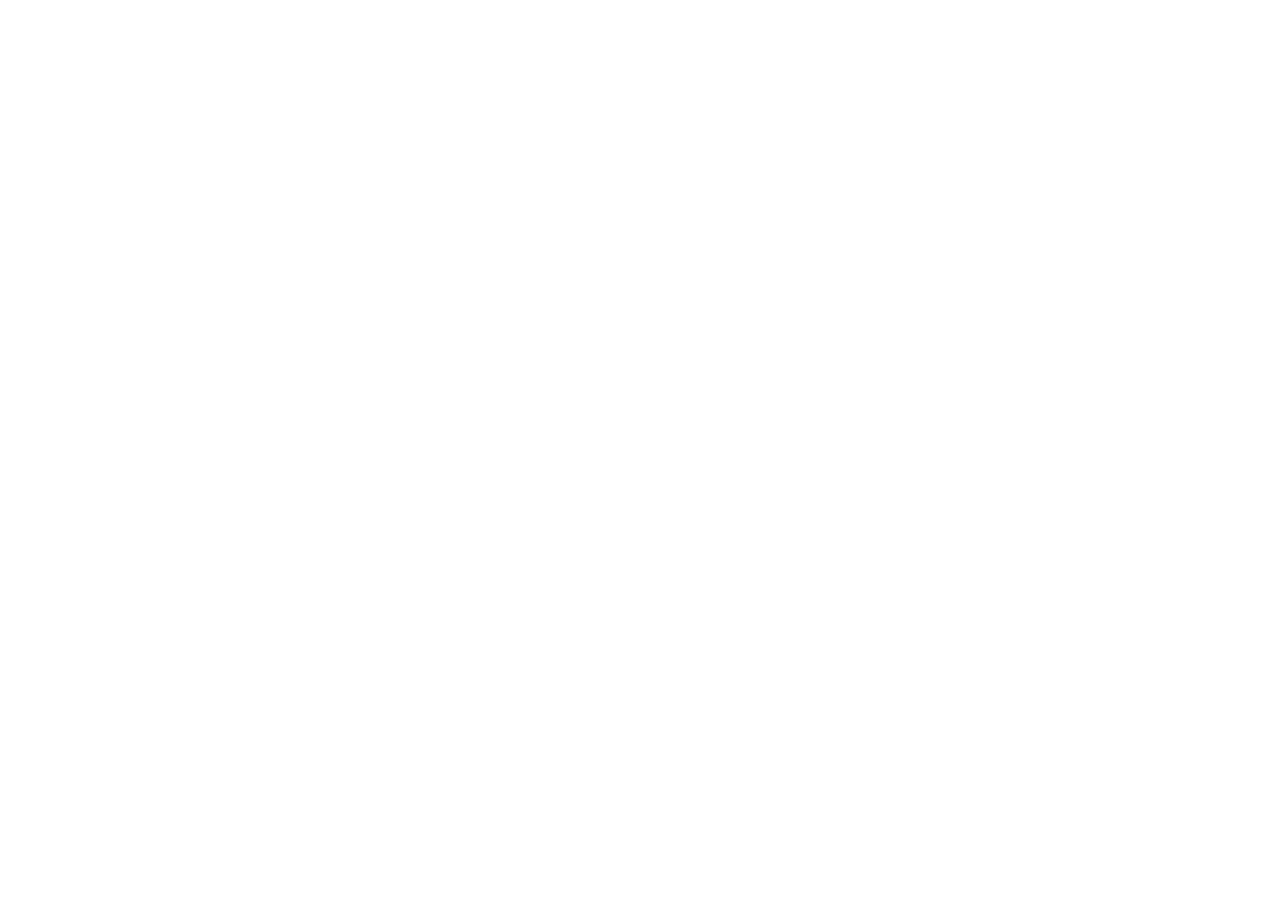
==== index.html @ 3d4706fe "Add files via upload" ====
<!DOCTYPE html>
<html lang="en">
<head>
    <meta charset="UTF-8">
    <meta http-equiv="X-UA-Compatible" content="IE=edge">
    <meta name="viewport" content="width=device-width, initial-scale=1.0">
    <title>alurabooks</title>
    <link rel="stylesheet" href="style.css">
</head>
<body>
    
</body>
</html>
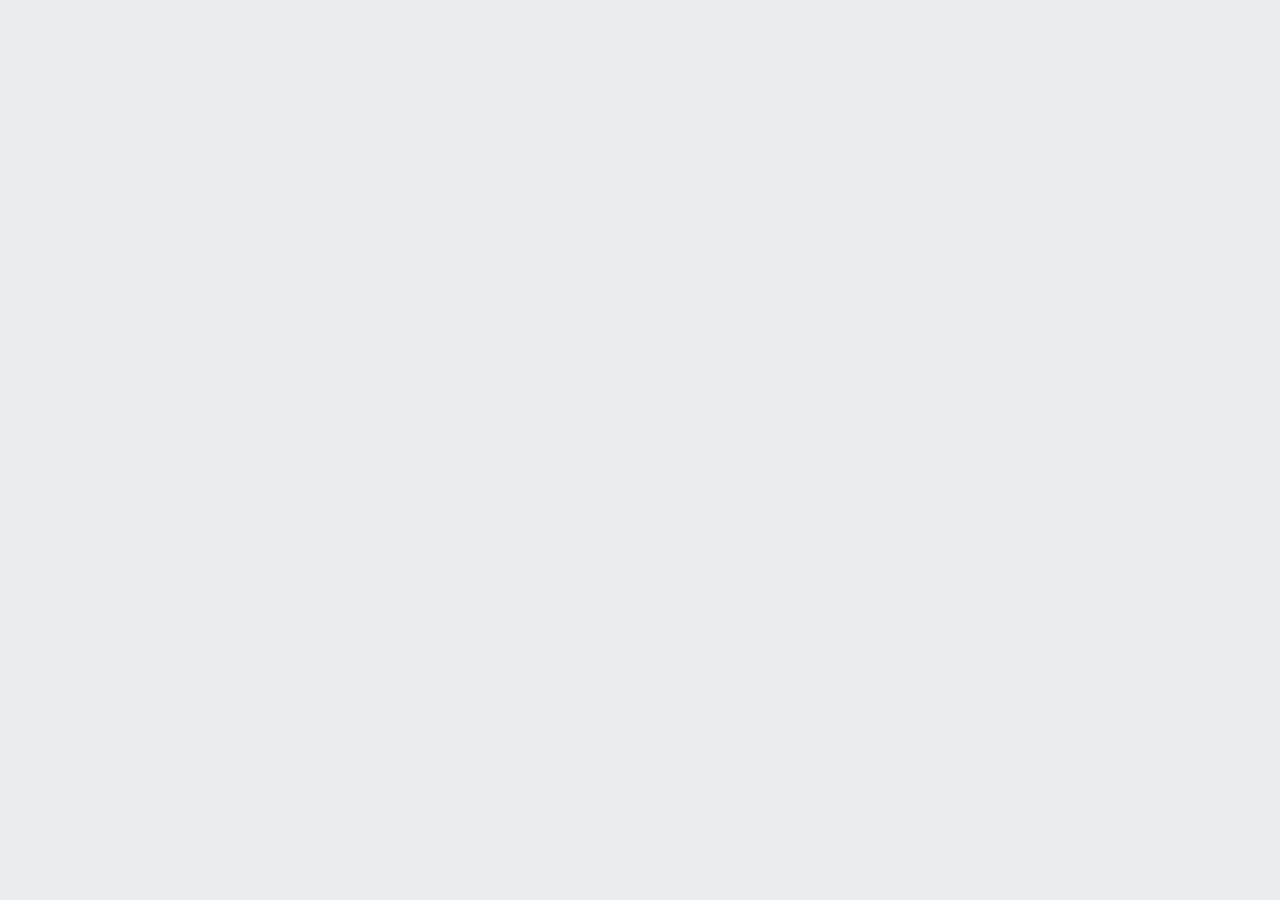
==== commit c6dfa8cb: "1705" ====
--- a/index.html
+++ b/index.html
@@ -5,6 +5,7 @@
     <meta http-equiv="X-UA-Compatible" content="IE=edge">
     <meta name="viewport" content="width=device-width, initial-scale=1.0">
     <title>alurabooks</title>
+    <link rel="stylesheet" href="reset.css">
     <link rel="stylesheet" href="style.css">
 </head>
 <body>
--- a/style.css
+++ b/style.css
@@ -0,0 +1,7 @@
+:root{
+  --cor-de-fundo: #EBECEE
+}
+
+body{
+    background-color: var(--cor-de-fundo);
+}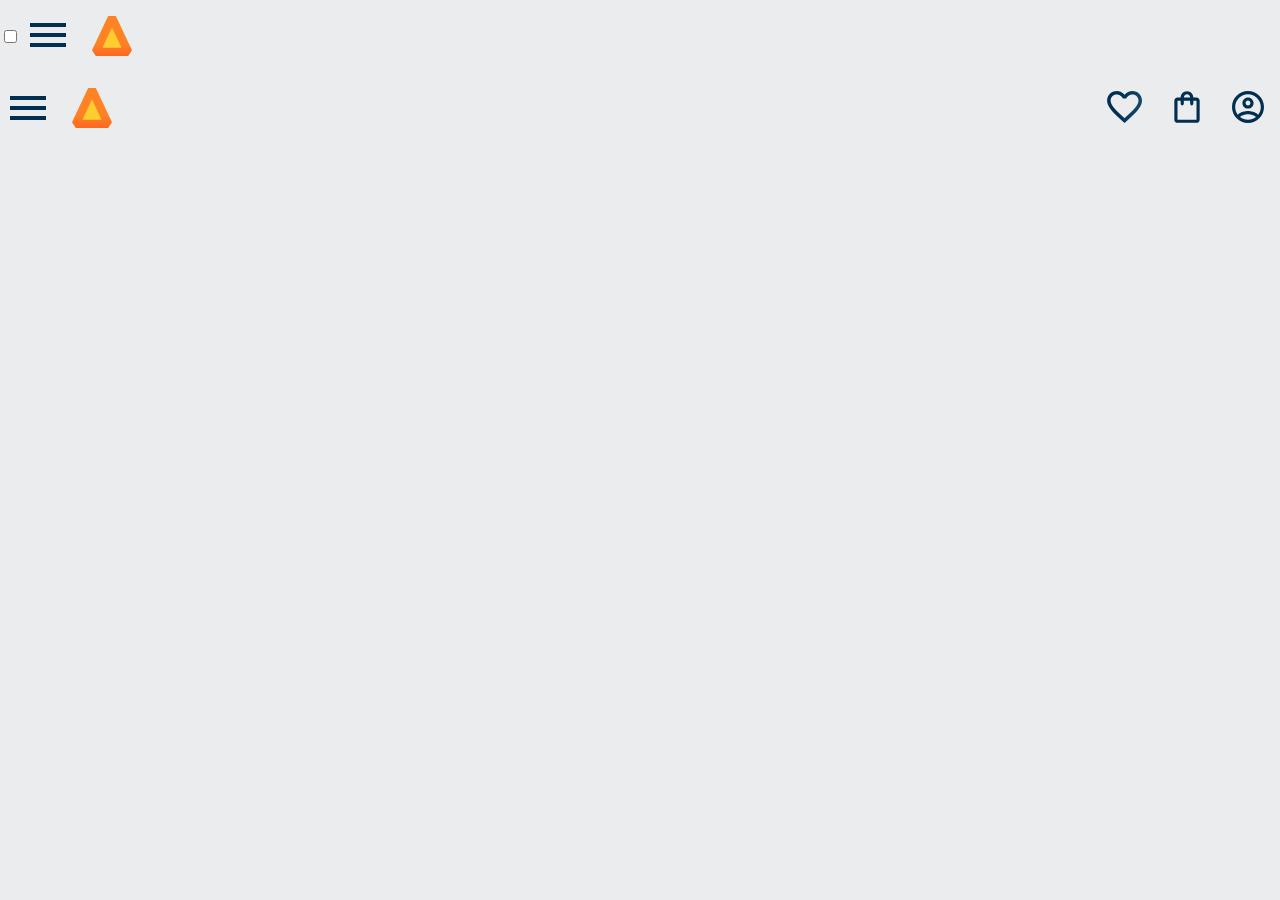
==== commit bd9b74cc: "12-06" ====
--- a/index.html
+++ b/index.html
@@ -4,11 +4,54 @@
     <meta charset="UTF-8">
     <meta http-equiv="X-UA-Compatible" content="IE=edge">
     <meta name="viewport" content="width=device-width, initial-scale=1.0">
-    <title>alurabooks</title>
     <link rel="stylesheet" href="reset.css">
     <link rel="stylesheet" href="style.css">
+    <link rel="preconnect" href="https://fonts.googleapis.com">
+    <link rel="preconnect" href="https://fonts.gstatic.com" crossorigin>
+    <link href="https://fonts.googleapis.com/css2?family=Poppins:wght@300;400;500;700&family=Raleway:wght@400;700&display=swap" rel="stylesheet">
+    <title>alurabooks</title>
 </head>
 <body>
+    <header class="cabeçalho">
+       <div class="container">
+         <input type="checkbox" id="menu" class="container_botao">
+         <label for="menu">
+            <span class="cabeçalho__menu-hunburguer container__imagem"></span>
+         </label>
+         <ul class="lista-menu">
+            <li class="lista-menu_titulo">Categorias</li>
+            <li class="lista-menu_item">
+                <a href="#" class="lista-menu_link">Programaçao</a>
+            </li>
+            <li class="lista-menu_item">
+                <a href="#" class="lista-menu_link">Front-end</a>
+            </li>
+            <li class="lista-menu_item">
+                <a href="#" class="lista-menu_link">Infraestrutura</a>
+            </li>
+            <li class="lista-menu_item">
+                <a href="#" class="lista-menu_link">Business</a>
+            </li>
+            <li class="lista-menu_item">
+                <a href="#" class="lista-menu_link">Desing & UX</a>
+            </li>
+         </ul>
+         <img src="img/Logo.svg" alt="logo dA aluraBooks" class="container__imagem">
+       </div>
+       
+    </header>
     
+<header class="cabeçalho">
+    <div class="container">
+    <span class="cabeçalho__menu-hunburguer container__imagem"></span>
+    <img src="img/Logo.svg" alt="logo da aluraBooks" class="container__imagem">
+    </div>
+    <div class="container">
+        <a href="#"><img src="img/Favoritos.svg" alt="Meu favoritos" class="container__imagem"></a>
+        <a href="#"><img src="img/Compras.svg" alt="Carrinho de compras" class="container__imagem"></a>
+        <a href="#"><img src="img/Usuario.svg" alt="Meu perfil" class="container__imagem"></a>
+    </div>
+</header>
+
 </body>
 </html>--- a/style.css
+++ b/style.css
@@ -1,3 +1,5 @@
+@import url("style/header.css");
+
 :root{
   --cor-de-fundo: #EBECEE
 }
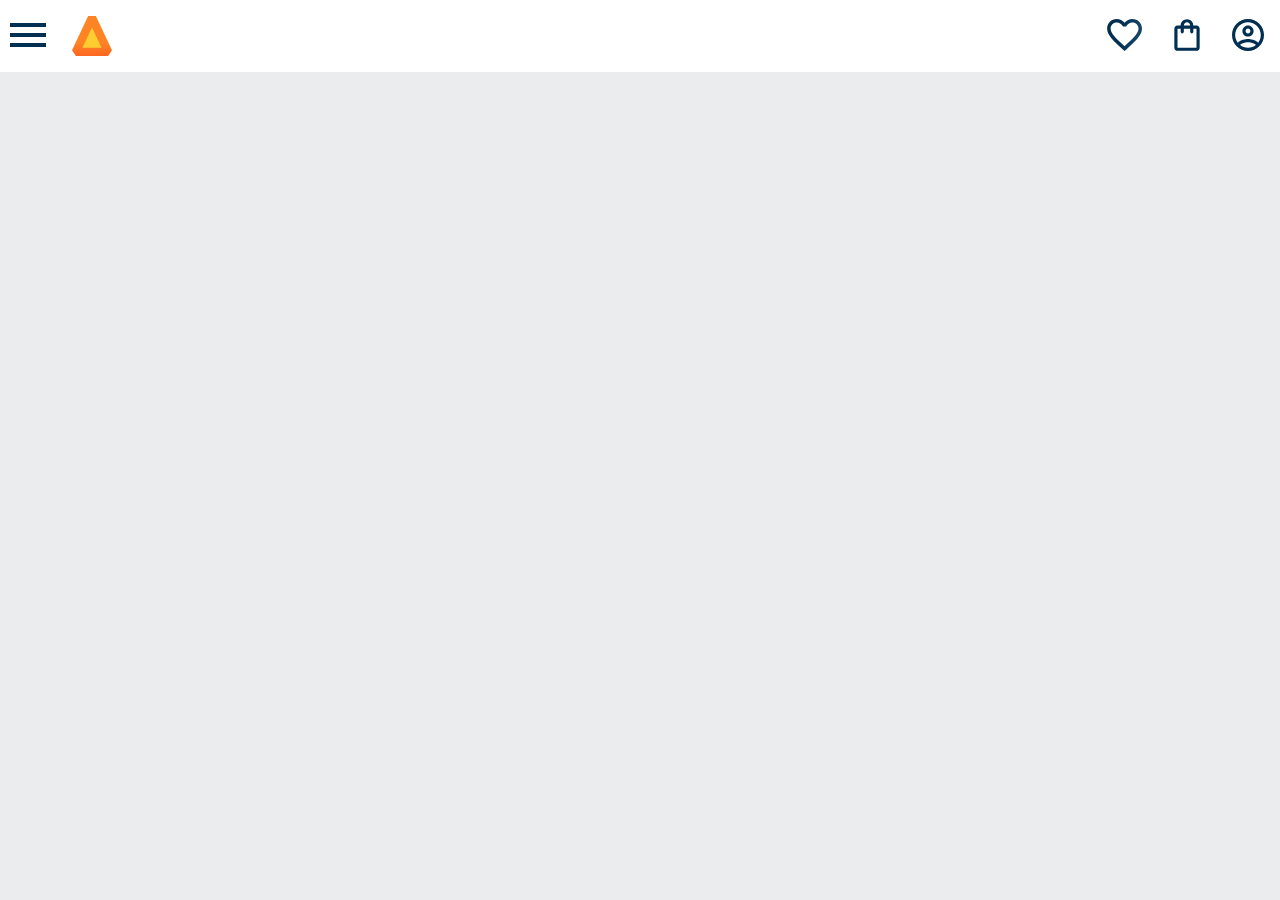
==== commit e50f11aa: "Add files via upload" ====
--- a/index.html
+++ b/index.html
@@ -5,53 +5,39 @@
     <meta http-equiv="X-UA-Compatible" content="IE=edge">
     <meta name="viewport" content="width=device-width, initial-scale=1.0">
     <link rel="stylesheet" href="reset.css">
-    <link rel="stylesheet" href="style.css">
     <link rel="preconnect" href="https://fonts.googleapis.com">
     <link rel="preconnect" href="https://fonts.gstatic.com" crossorigin>
     <link href="https://fonts.googleapis.com/css2?family=Poppins:wght@300;400;500;700&family=Raleway:wght@400;700&display=swap" rel="stylesheet">
-    <title>alurabooks</title>
+    <link rel="stylesheet" href="style.css">
+    <title>Alurabooks</title>
 </head>
 <body>
     <header class="cabeçalho">
-       <div class="container">
-         <input type="checkbox" id="menu" class="container_botao">
-         <label for="menu">
-            <span class="cabeçalho__menu-hunburguer container__imagem"></span>
-         </label>
-         <ul class="lista-menu">
-            <li class="lista-menu_titulo">Categorias</li>
-            <li class="lista-menu_item">
-                <a href="#" class="lista-menu_link">Programaçao</a>
-            </li>
-            <li class="lista-menu_item">
-                <a href="#" class="lista-menu_link">Front-end</a>
-            </li>
-            <li class="lista-menu_item">
-                <a href="#" class="lista-menu_link">Infraestrutura</a>
-            </li>
-            <li class="lista-menu_item">
-                <a href="#" class="lista-menu_link">Business</a>
-            </li>
-            <li class="lista-menu_item">
-                <a href="#" class="lista-menu_link">Desing & UX</a>
-            </li>
-         </ul>
-         <img src="img/Logo.svg" alt="logo dA aluraBooks" class="container__imagem">
-       </div>
-       
+        <div class="container">
+            <input type="checkbox" id="menu" class="container__botao">
+            <label for="menu">
+                <span class="cabeçalho__menu-hunburguer container__imagem"></span>
+            </label>
+            <ul class="lista-menu">
+                <li class="lista-menu__titulo">Categoria</li>
+                <li class="lista-menu__item">
+                    <a href="#" class="lista-menu__link">Programação</a></li>
+                <li class="lista-menu__item">
+                    <a href="#" class="lista-menu__link">Front-end</a></li>
+                <li class="lista-menu__item">
+                    <a href="#" class="lista-menu__link">Infraestrutura</a></li>
+                <li class="lista-menu__item">
+                    <a href="#" class="lista-menu__link">Business</a></li>
+                <li class="lista-menu__item">
+                    <a href="#" class="lista-menu__link">Design & UX</a></li>
+            </ul>
+        <img src="img/Logo.svg" alt="logo da aluraBooks" class="container__imagem">
+    </div>
+        <div class="container">
+            <a href="#"><img src="img/Favoritos.svg" alt="Meus Favoritos" class="container__imagem"></a>
+            <a href="#"><img src="img/Compras.svg" alt="Carrinho de compras" class="container__imagem"></a>
+            <a href="#"><img src="img/Usuario.svg" alt="Meu perfil" class="container__imagem"></a>
+        </div>
     </header>
-    
-<header class="cabeçalho">
-    <div class="container">
-    <span class="cabeçalho__menu-hunburguer container__imagem"></span>
-    <img src="img/Logo.svg" alt="logo da aluraBooks" class="container__imagem">
-    </div>
-    <div class="container">
-        <a href="#"><img src="img/Favoritos.svg" alt="Meu favoritos" class="container__imagem"></a>
-        <a href="#"><img src="img/Compras.svg" alt="Carrinho de compras" class="container__imagem"></a>
-        <a href="#"><img src="img/Usuario.svg" alt="Meu perfil" class="container__imagem"></a>
-    </div>
-</header>
-
-</body>
-</html>+    </body>
+</html>
--- a/style.css
+++ b/style.css
@@ -1,9 +1,17 @@
 @import url("style/header.css");
 
 :root{
-  --cor-de-fundo: #EBECEE
+    --cor-de-fundo: #EBECEE;
+    --branco: #FFFFFF;
+    --laranja: #eb9b00;
+    --azul-degrade: linear-gradient(97.54deg, #002F52 35.49%, #326589 165.37%);
+    --fonte-principal: "Poppins"
+    
 }
 
 body{
     background-color: var(--cor-de-fundo);
+    font-family: var(--fonte-principal);
+    font-size: 16px;
+    font-weight: 400;
 }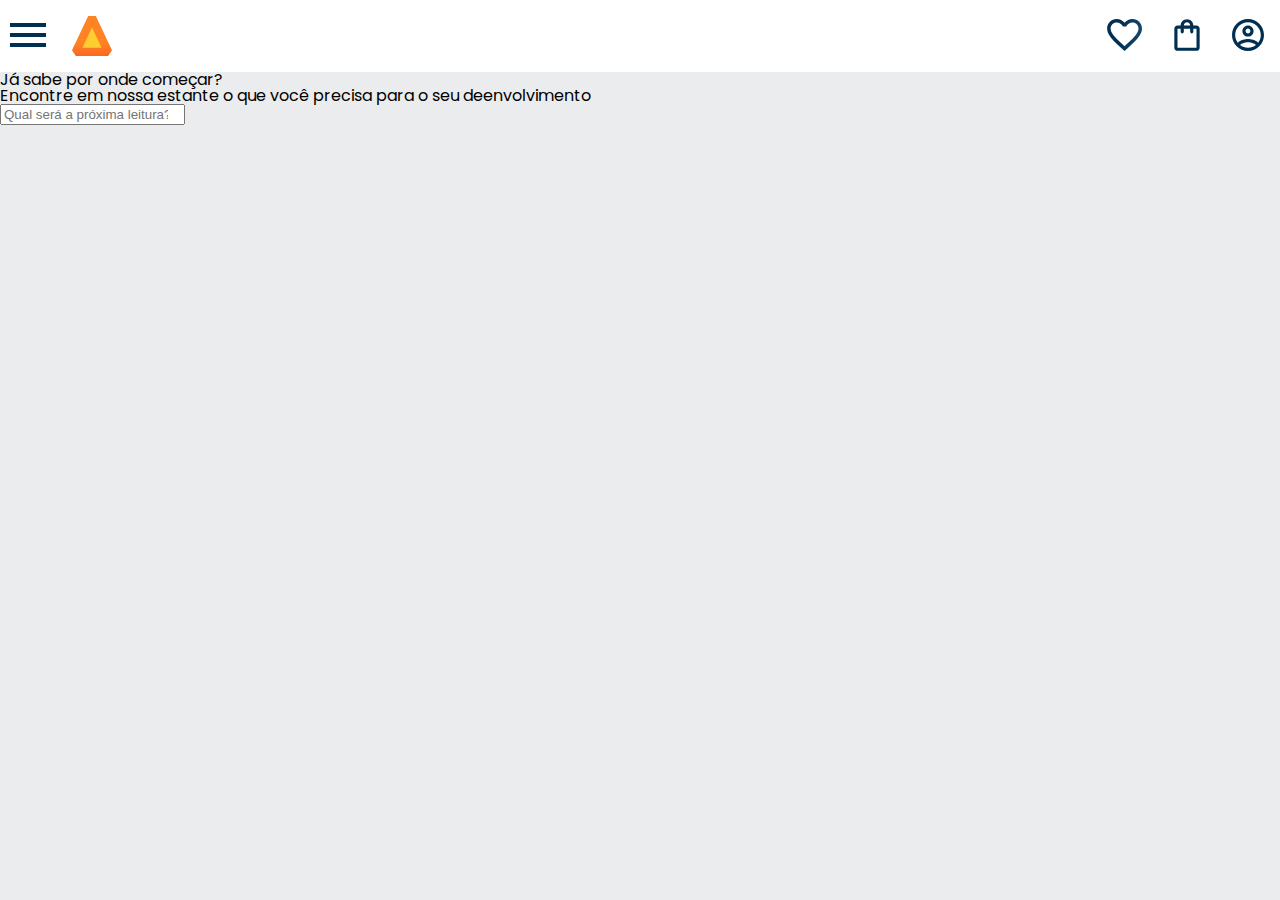
==== commit 3b861d4a: "Add files via upload" ====
--- a/index.html
+++ b/index.html
@@ -39,5 +39,9 @@
             <a href="#"><img src="img/Usuario.svg" alt="Meu perfil" class="container__imagem"></a>
         </div>
     </header>
+    <section class="banner">
+        <h2 class="banner__titulo">Já sabe por onde começar?</h2> 
+        <p clas="banner__texto">Encontre em nossa estante o que você precisa para o seu deenvolvimento</p> 
+        <input type="search" class="banner__pesquisa" placeholder="Qual será a próxima leitura?"> </section>
     </body>
 </html>
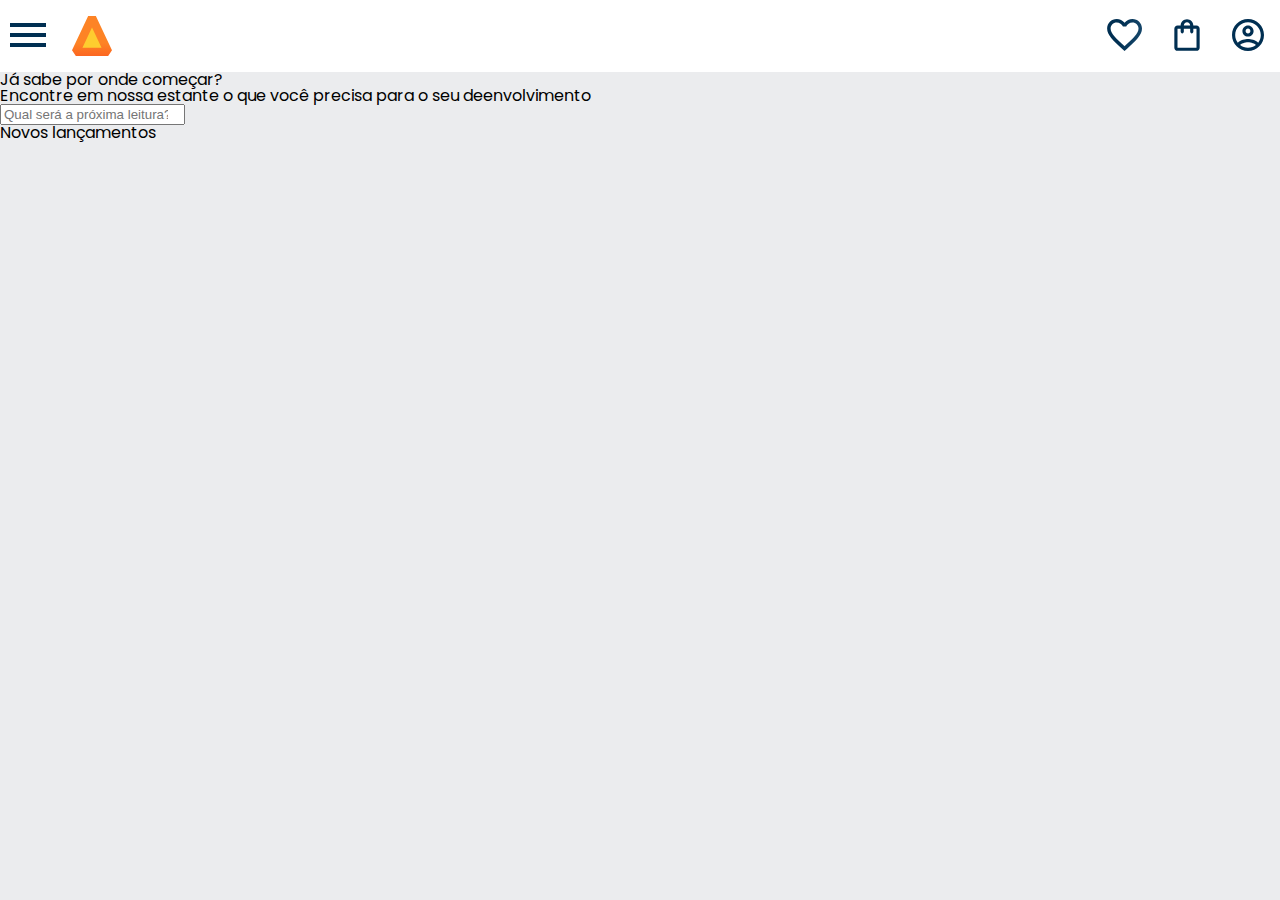
==== commit 64218818: "Add files via upload" ====
--- a/index.html
+++ b/index.html
@@ -45,3 +45,13 @@
         <input type="search" class="banner__pesquisa" placeholder="Qual será a próxima leitura?"> </section>
     </body>
 </html>
+
+
+<section class="carrossel">
+    <h2 class="carrossel_titulo">Novos lançamentos</h2>
+
+    <div class="swiper_>"
+    <div class="swiper-pagination"></div>
+
+    <div class="swiper-wrapper">
+    <div class='swiper-slide"
